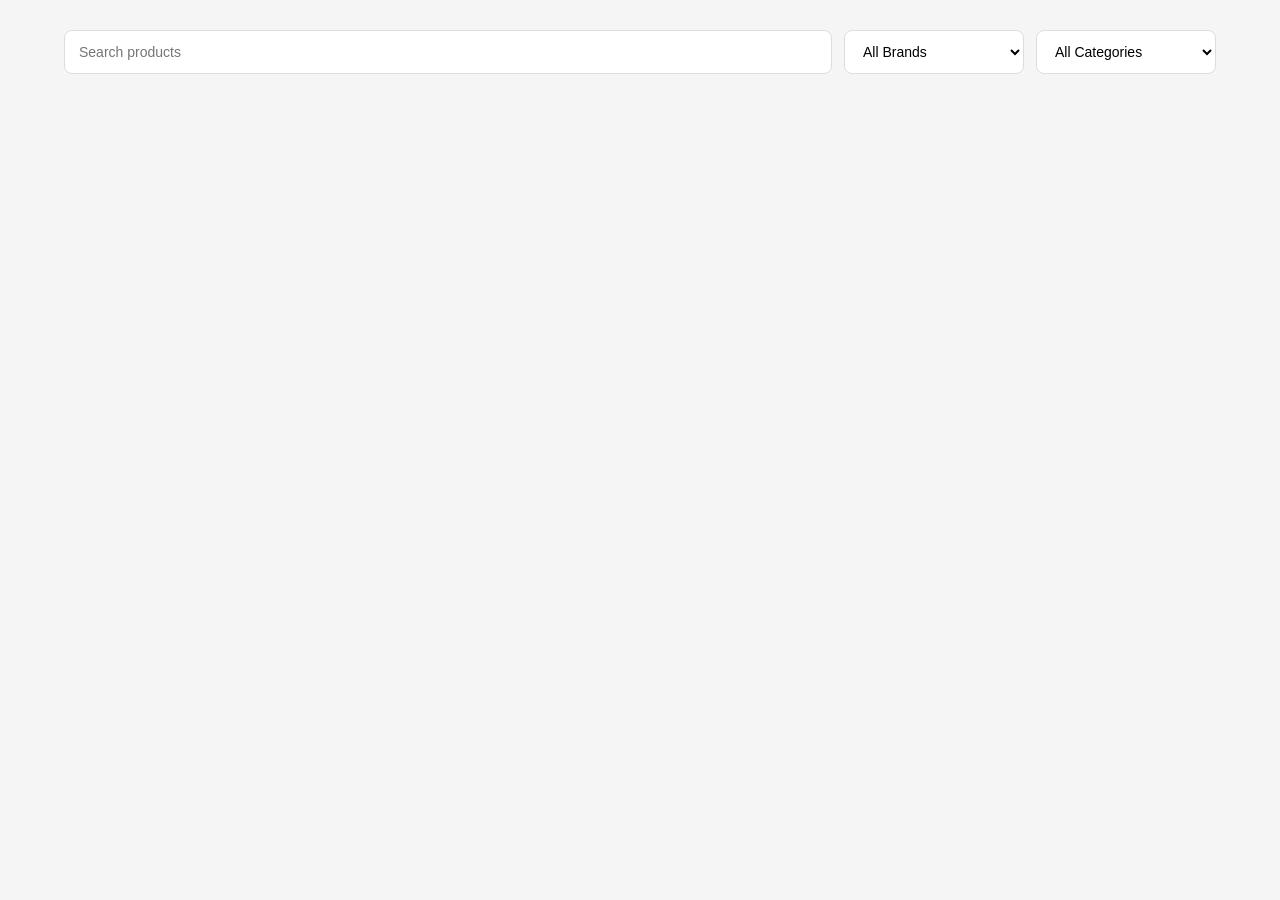
==== templates/index.html @ c00c4cc9 "tes" ====
<!DOCTYPE html>
<html lang="en">
<head>
    <meta charset="UTF-8">
    <meta name="viewport" content="width=device-width, initial-scale=1.0">
    <title>Document</title>
    <link rel="stylesheet" href="/static/style.css">
</head>
<body>
    <div class="filter">
        <input id="search" type="text" placeholder="Search products">

        <select id="brand">
            <option value="">All Brands</option>
        </select>

        <select id="category">
            <option value="">All Categories</option>
        </select>
    </div>
    <div id='tes'>
        
    </div>
</body>
<script src="/static/script.js"></script>
</html>
---- static/style.css ----
* {
    box-sizing: border-box;
}

body {
    margin: 0;
    background: #f5f5f5;
    color: #222;
    font-family: Arial, sans-serif;
}

#tes {
    width: 90%;
    max-width: 1200px;
    margin: 40px auto;
    display: grid;
    grid-template-columns: repeat(auto-fill, minmax(220px, 1fr));
    gap: 24px;
}

.prod {
    background: white;
    border-radius: 12px;
    overflow: hidden;
    padding-bottom: 18px;
    transition: 0.2s;
    cursor: pointer;
}

.prod:hover {
    transform: translateY(-5px);
    box-shadow: 0 8px 25px rgba(0, 0, 0, 0.1);
}

.prod img {
    width: 100%;
    height: 220px;
    object-fit: contain;
    background: #fafafa;
    display: block;
}

.prod h2 {
    font-size: 17px;
    margin: 16px 16px 8px;
    line-height: 1.3;
}

.prod p {
    margin: 0 16px;
    font-size: 16px;
    font-weight: bold;
}

.filter {
    width: 90%;
    max-width: 1200px;
    margin: 30px auto 0;
    display: flex;
    gap: 12px;
}

.filter input,
.filter select {
    padding: 12px 14px;
    border: 1px solid #ddd;
    border-radius: 8px;
    background: white;
    font-size: 14px;
}

.filter input {
    flex: 1;
}

.filter select {
    width: 180px;
}
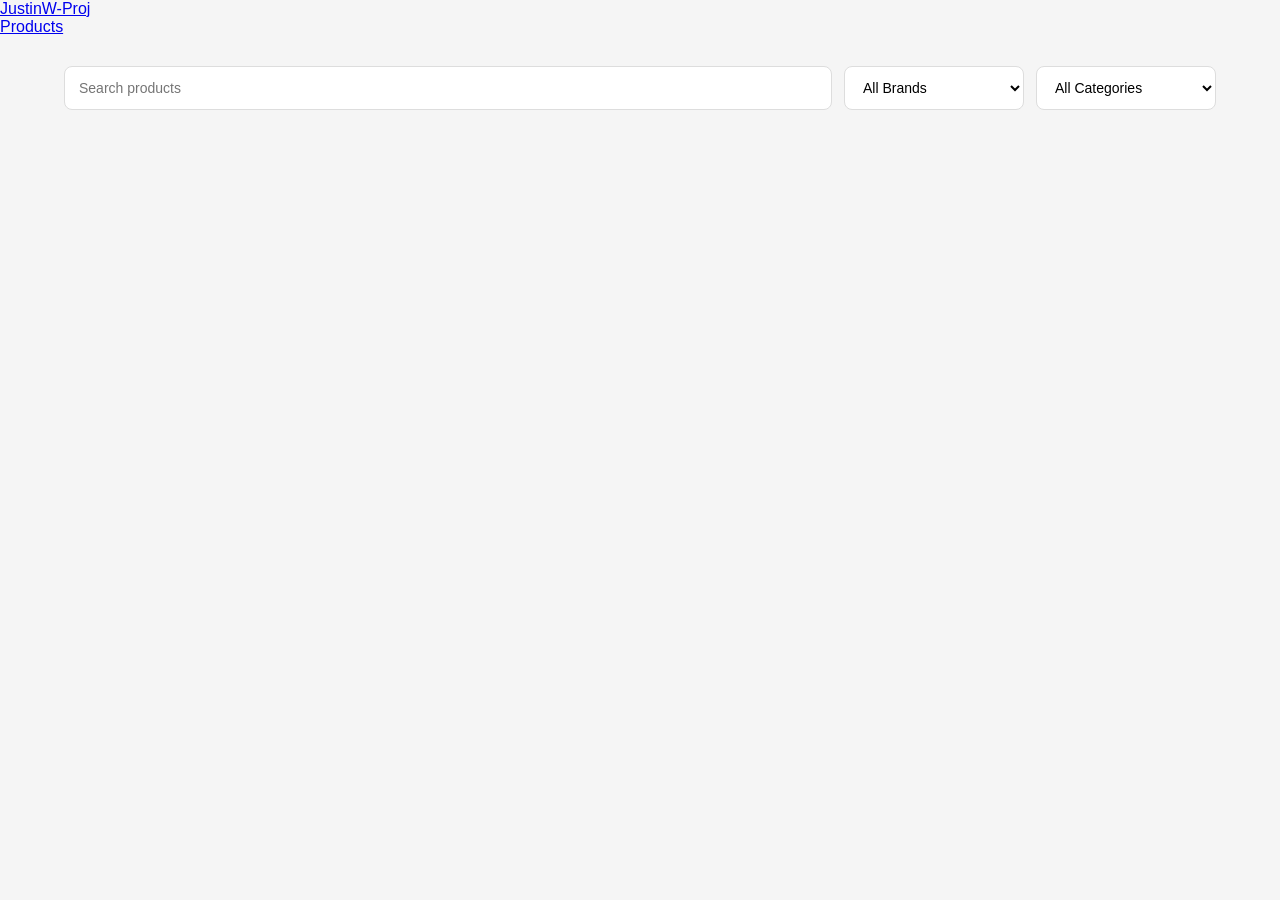
==== commit 4f2a55da: "Update index.html" ====
--- a/templates/index.html
+++ b/templates/index.html
@@ -3,10 +3,17 @@
 <head>
     <meta charset="UTF-8">
     <meta name="viewport" content="width=device-width, initial-scale=1.0">
-    <title>Document</title>
+    <title>OlShop Recommendation System</title>
     <link rel="stylesheet" href="/static/style.css">
 </head>
 <body>
+    <nav class="navbar">
+        <a href="/" class="logo">JustinW-Proj</a>
+
+        <div class="nlinks">
+            <a href="/" class="nlink">Products</a>
+        </div>
+    </nav>
     <div class="filter">
         <input id="search" type="text" placeholder="Search products">
 
@@ -23,4 +30,4 @@
     </div>
 </body>
 <script src="/static/script.js"></script>
-</html>+</html>
